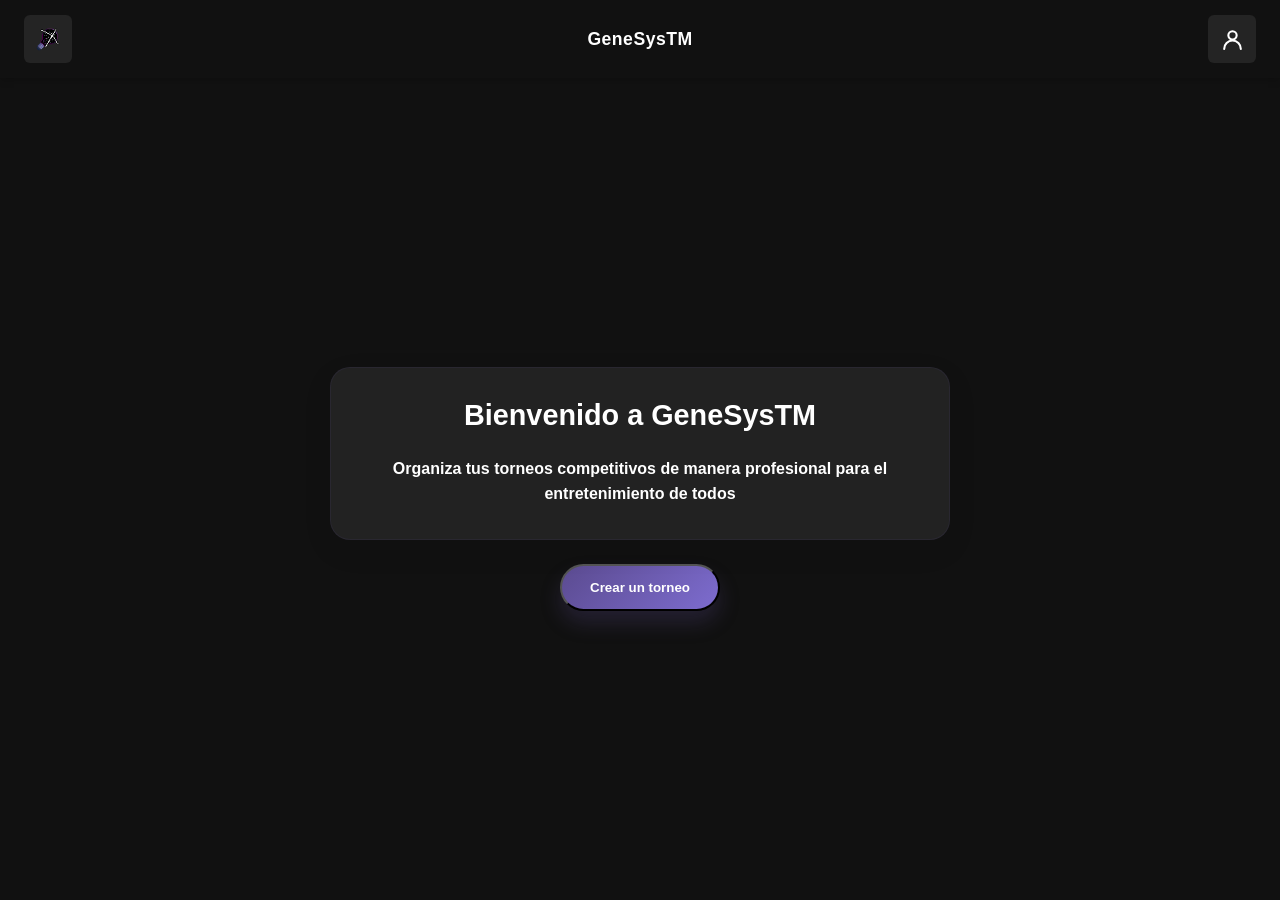
==== public/index.html @ 756aa8a0 "Reorganizacion de la estructura de archivos" ====
<!DOCTYPE html>
<html lang="es">
    <head>
        <meta charset="UTF-8">
        <meta name="viewport" content="width=device-width, initial-scale=1.0">
        <link rel="stylesheet" href="css/styles.css">
        <link rel="icon" href="assets/bombilla.png" type="image/x-icon">
        <link rel="preconnect" href="https://fonts.googleapis.com">     <!-- La API de la fuente de letra de Jost -->
        <link rel="preconnect" href="https://fonts.gstatic.com" crossorigin>    <!-- La API de la fuente de letra de Jost -->
        <link href="https://fonts.googleapis.com/css2?family=Jost:wght@500&display=swap" rel="stylesheet">  <!-- La API de la fuente de letra de Jost -->
        <title>GeneSys</title>
    </head>
    <body class="modoClaro">
        <header class="site-header">
            <button type="button" id="botonAbrir">
                <img id="imagenBombilla" src="assets/bombilla.png" alt="Abrir menú">
            </button>
            <div class="header-brand">GeneSysTM</div>

            <button type="button" id="botonUsuario" aria-label="Iniciar sesión" title="Iniciar sesión">
                <img src="assets/usuario.svg" alt="" class="iconoUsuario">
            </button>
        </header>
        
        <nav id="miSidebar" class="sidebar" aria-label="Navegación principal">
            <button id="botonCerrar" class="close-btn" aria-label="Cerrar sidebar" title="Cerrar">&times;</button>

            <ul>
                <li><a href="index.html">Inicio</a></li>
                <li><a href="sobreNosotros.html">Sobre nosotros</a></li>
                <li><a href="torneos.html">Torneos</a></li>
            </ul>
            <button type="button" id="botonColor" aria-label="Activar modo oscuro" title="Activar modo oscuro">
                <img id="iconoModo" src="assets/oscuro.png" alt="">
                <span>Modo oscuro</span>
            </button>
                <p>© 2026 GeneSysTM. Todos los derechos reservados.</p>
        </nav>

        <main class="main-content">
            <div class="caja">
                <h1>Bienvenido a GeneSysTM</h1>
                <h5>Organiza tus torneos competitivos de manera profesional para el entretenimiento de todos</h5>
            </div>
            <button class="boton_abrirTorneo">
                <a href="torneos.html" class="abrirTorneo">Crear un torneo</a>
            </button>
        </main>

        <footer>
            <img src="assets/osakapng.png" alt="" class="osaka">
        </footer>
        <script src="js/script.js"></script>
    </body>
</html>
---- public/css/styles.css ----
﻿* {
  margin: 0;
  padding: 0;
  box-sizing: border-box;
}

html {
  min-height: 100%;
}

:root{
  --color-fondo: #111;
  --color-texto: #fff;
  --color-card: #222;
  --color-primario: #5b4b90;
  --color-secundario: #111111;
}

.modoOscuro {
  --color-fondo: #f4f4f4;
  --color-texto: #111;
  --color-card: rgba(255, 255, 255, 0.7);
}

.osaka{
  display: none;
}

.abrirTorneo{
  display: inline-block;
  padding: 12px 24px;
  text-decoration: none; /*Le saca el subrayado*/
  color: black
}

.boton_abrirTorneo{
  color: #5b4b90
}

body {
  margin: 0;
  font-family: sans-serif;
  background: var(--color-fondo);
  color: var(--color-texto);
  display: flex;
  flex-direction: column;
  min-height: 100vh;
  transition: background-color 0.55s ease, color 0.55s ease;
}

.site-header {
  position: sticky;
  top: 0;
  z-index: 50;
  width: 100%;
  height: 68px;
  background-color: #111111;
  color: #fff;
  display: flex;
  align-items: center;
  justify-content: space-between;
  padding: 0 16px;
  box-shadow: 0 2px 8px rgba(0, 0, 0, 0.2);
}

.header-brand {
  flex: 1;
  display: flex;
  justify-content: center;
  align-items: center;
  font-weight: 700;
  letter-spacing: 0.5px;
}

#botonAbrir {
  position: static;
  z-index: 10;
  background-color: rgba(255, 255, 255, 0.08);
  border: none;
  border-radius: 6px;
  width: 44px;
  height: 44px;
  display: inline-flex;
  align-items: center;
  justify-content: center;
  cursor: pointer;
}

#botonAbrir img {
  width: 24px;
  height: 24px;
  display: block;
}

#botonUsuario {
  background-color: rgba(255, 255, 255, 0.08);
  border: none;
  border-radius: 6px;
  width: 44px;
  height: 44px;
  display: inline-flex;
  align-items: center;
  justify-content: center;
  cursor: pointer;
}

#botonUsuario:hover,
#botonUsuario:focus-visible,
#botonAbrir:hover,
#botonAbrir:focus-visible {
  background-color: rgba(255, 255, 255, 0.18);
}

.iconoUsuario {
  width: 25px;
  height: 25px;
  display: block;
}

.sidebar {
  position: fixed;
  top: 68px;
  left: -260px;
  width: 250px;
  height: calc(100vh - 68px);
  background-color: #111111;
  color: #fff;
  padding: 20px 16px;
  transition: left 0.3s ease;
  z-index: 40;
  display: flex;
  flex-direction: column;
}

.sidebar.activo {
  left: 0;
}

.sidebar ul {
  list-style: none;
  display: flex;
  flex-direction: column;
  gap: 8px;
  margin-top: 20px;
}

.sidebar ul li a {
  display: block;
  color: #fff;
  text-decoration: none;
  padding: 10px 12px;
  border-radius: 6px;
  font-size: 0.95rem;
}

.sidebar ul li a:hover {
  background-color: rgba(255, 255, 255, 0.08);
}

#botonColor {
  display: flex;
  align-items: center;
  gap: 10px;
  width: 100%;
  margin-top: 16px;
  padding: 10px 12px;
  background: transparent;
  border: none;
  border-radius: 6px;
  color: #fff;
  font: inherit;
  text-align: left;
  cursor: pointer;
}

#botonColor:hover,
#botonColor:focus-visible {
  background-color: rgba(255, 255, 255, 0.08);
}

#iconoModo {
  width: 22px;
  height: 22px;
  object-fit: contain;
}

#iconoModo.cambioModo {
  animation: giroModo 0.55s cubic-bezier(0.4, 0, 0.2, 1);
}

@keyframes giroModo {
  0% {
    transform: rotate(0deg) scale(1);
  }
  50% {
    transform: rotate(180deg) scale(1.25);
  }
  100% {
    transform: rotate(360deg) scale(1);
  }
}

@media (prefers-reduced-motion: reduce) {
  body,
  .main-content,
  .caja,
  .caja h5 {
    transition-duration: 0.01ms;
  }

  #iconoModo.cambioModo {
    animation: none;
  }
}

.sidebar .close-btn {
  position: absolute;
  top: 12px;
  right: 16px;
  background: none;
  border: none;
  color: #fff;
  font-size: 2rem;
  cursor: pointer;
}

.sidebar p {
  margin-top: auto;
  font-size: 0.8rem;
  line-height: 1.5;
  color: rgba(255, 255, 255, 0.8);
}

.main-content {
  display: flex;
  flex-direction: column;
  align-items: center;
  justify-content: center;
  gap: 24px;
  padding: 20px;
  background-color: transparent;
  color: var(--color-texto);
  min-height: calc(100vh - 68px);
  width: min(90%, 900px);
  margin: 0 auto;
  text-align: center;
  transition: color 0.55s ease;
}

.main-content h1 {
  font-size: clamp(2rem, 4vw, 3.2rem);
  margin-bottom: 12px;
  line-height: 1.1;
  font-weight: 800;
}

.caja {
  display: flex;
  flex-direction: column;
  align-items: center;
  gap: 12px;
  width: min(100%, 620px);
  padding: 32px 24px;
  background: var(--color-card);
  border: 1px solid rgba(91, 75, 144, 0.12);
  border-radius: 20px;
  box-shadow: 0 10px 30px rgba(17, 17, 17, 0.08);
  backdrop-filter: blur(8px);
  transition: background-color 0.55s ease, color 0.55s ease, box-shadow 0.55s ease, border-color 0.55s ease;
}

.caja h5 {
  max-width: 520px;
  line-height: 1.6;
  font-size: 1rem;
  color: var(--color-texto);
  transition: color 0.55s ease;
}

.boton_abrirTorneo {
  display: inline-flex;
  align-items: center;
  justify-content: center;
  background: linear-gradient(135deg, var(--color-primario), #7d6ccf);
  border-radius: 1000px;
  padding: 0;
  box-shadow: 0 12px 20px rgba(91, 75, 144, 0.25);
  transition: transform 0.2s ease, box-shadow 0.2s ease;
}

.boton_abrirTorneo:hover {
  transform: translateY(-2px);
  box-shadow: 0 16px 26px rgba(91, 75, 144, 0.3);
}

.abrirTorneo {
  display: inline-block;
  padding: 14px 28px;
  text-decoration: none;
  color: white;
  font-weight: 700;
}

@media (min-width: 768px) {
  .site-header {
    height: 78px;
    padding: 0 24px;
  }

  .header-brand {
    font-size: 1.1rem;
  }

  #botonAbrir {
    width: 48px;
    height: 48px;
  }

  #botonUsuario {
    width: 48px;
    height: 48px;
  }

  .sidebar {
    top: 78px;
    width: 220px;
    height: calc(100vh - 78px);
  }

  .main-content {
    padding: 30px;
    min-height: calc(100vh - 78px);
  }

  .main-content h1 {
    font-size: 1.8rem;
  }
}

@media (min-width: 1024px) {
  .sidebar {
    width: 260px;
    padding: 24px;
  }

  .sidebar ul li a {
    font-size: 1rem;
  }

  .main-content {
    padding: 40px;
  }
}
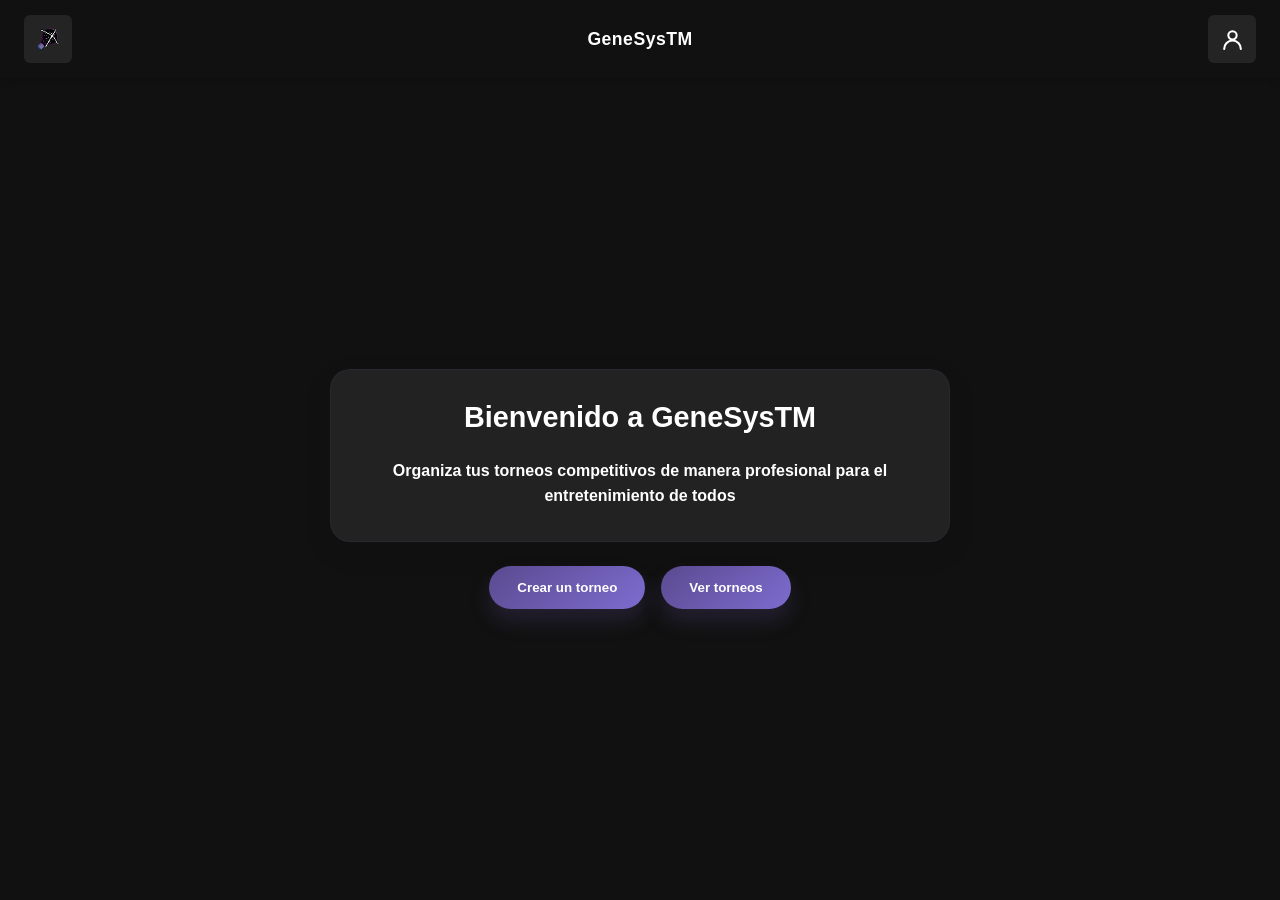
==== commit 5dea3624: "Boton ver torneos" ====
--- a/public/index.html
+++ b/public/index.html
@@ -4,13 +4,14 @@
         <meta charset="UTF-8">
         <meta name="viewport" content="width=device-width, initial-scale=1.0">
         <link rel="stylesheet" href="css/styles.css">
+        <link rel="stylesheet" href="css/header.css">
         <link rel="icon" href="assets/bombilla.png" type="image/x-icon">
         <link rel="preconnect" href="https://fonts.googleapis.com">     <!-- La API de la fuente de letra de Jost -->
         <link rel="preconnect" href="https://fonts.gstatic.com" crossorigin>    <!-- La API de la fuente de letra de Jost -->
         <link href="https://fonts.googleapis.com/css2?family=Jost:wght@500&display=swap" rel="stylesheet">  <!-- La API de la fuente de letra de Jost -->
         <title>GeneSys</title>
     </head>
-    <body class="modoClaro">
+    <body>
         <header class="site-header">
             <button type="button" id="botonAbrir">
                 <img id="imagenBombilla" src="assets/bombilla.png" alt="Abrir menú">
@@ -30,9 +31,10 @@
                 <li><a href="sobreNosotros.html">Sobre nosotros</a></li>
                 <li><a href="torneos.html">Torneos</a></li>
             </ul>
-            <button type="button" id="botonColor" aria-label="Activar modo oscuro" title="Activar modo oscuro">
-                <img id="iconoModo" src="assets/oscuro.png" alt="">
-                <span>Modo oscuro</span>
+            
+            <button type="button" id="botonColor" aria-label="Activar modo claro" title="Activar modo claro">
+                <img id="iconoModo" src="assets/claro.png" alt="">
+                <span>Modo claro</span>
             </button>
                 <p>© 2026 GeneSysTM. Todos los derechos reservados.</p>
         </nav>
@@ -42,9 +44,15 @@
                 <h1>Bienvenido a GeneSysTM</h1>
                 <h5>Organiza tus torneos competitivos de manera profesional para el entretenimiento de todos</h5>
             </div>
-            <button class="boton_abrirTorneo">
-                <a href="torneos.html" class="abrirTorneo">Crear un torneo</a>
-            </button>
+            <div class="acciones-torneo">
+                <button class="boton_abrirTorneo">
+                    <a href="torneos.html" class="abrirTorneo">Crear un torneo</a>
+                </button>
+                <button class="boton_verTorneo">
+                    <a href="php/ver_torneos.php" class="verTorneo">Ver torneos</a>
+                </button>
+            </div>
+
         </main>
 
         <footer>
--- a/public/css/styles.css
+++ b/public/css/styles.css
@@ -16,7 +16,7 @@
   --color-secundario: #111111;
 }
 
-.modoOscuro {
+.modoClaro {
   --color-fondo: #f4f4f4;
   --color-texto: #111;
   --color-card: rgba(255, 255, 255, 0.7);
@@ -26,20 +26,9 @@
   display: none;
 }
 
-.abrirTorneo{
-  display: inline-block;
-  padding: 12px 24px;
-  text-decoration: none; /*Le saca el subrayado*/
-  color: black
-}
-
-.boton_abrirTorneo{
-  color: #5b4b90
-}
-
 body {
   margin: 0;
-  font-family: sans-serif;
+  font-family: "Jost", sans-serif;
   background: var(--color-fondo);
   color: var(--color-texto);
   display: flex;
@@ -117,67 +106,6 @@
   display: block;
 }
 
-.sidebar {
-  position: fixed;
-  top: 68px;
-  left: -260px;
-  width: 250px;
-  height: calc(100vh - 68px);
-  background-color: #111111;
-  color: #fff;
-  padding: 20px 16px;
-  transition: left 0.3s ease;
-  z-index: 40;
-  display: flex;
-  flex-direction: column;
-}
-
-.sidebar.activo {
-  left: 0;
-}
-
-.sidebar ul {
-  list-style: none;
-  display: flex;
-  flex-direction: column;
-  gap: 8px;
-  margin-top: 20px;
-}
-
-.sidebar ul li a {
-  display: block;
-  color: #fff;
-  text-decoration: none;
-  padding: 10px 12px;
-  border-radius: 6px;
-  font-size: 0.95rem;
-}
-
-.sidebar ul li a:hover {
-  background-color: rgba(255, 255, 255, 0.08);
-}
-
-#botonColor {
-  display: flex;
-  align-items: center;
-  gap: 10px;
-  width: 100%;
-  margin-top: 16px;
-  padding: 10px 12px;
-  background: transparent;
-  border: none;
-  border-radius: 6px;
-  color: #fff;
-  font: inherit;
-  text-align: left;
-  cursor: pointer;
-}
-
-#botonColor:hover,
-#botonColor:focus-visible {
-  background-color: rgba(255, 255, 255, 0.08);
-}
-
 #iconoModo {
   width: 22px;
   height: 22px;
@@ -211,24 +139,6 @@
   #iconoModo.cambioModo {
     animation: none;
   }
-}
-
-.sidebar .close-btn {
-  position: absolute;
-  top: 12px;
-  right: 16px;
-  background: none;
-  border: none;
-  color: #fff;
-  font-size: 2rem;
-  cursor: pointer;
-}
-
-.sidebar p {
-  margin-top: auto;
-  font-size: 0.8rem;
-  line-height: 1.5;
-  color: rgba(255, 255, 255, 0.8);
 }
 
 .main-content {
@@ -277,23 +187,34 @@
   transition: color 0.55s ease;
 }
 
-.boton_abrirTorneo {
+.acciones-torneo {
+  display: flex;
+  align-items: center;
+  justify-content: center;
+  gap: 16px;
+}
+
+.boton_abrirTorneo,
+.boton_verTorneo {
   display: inline-flex;
   align-items: center;
   justify-content: center;
   background: linear-gradient(135deg, var(--color-primario), #7d6ccf);
+  border: 0;
   border-radius: 1000px;
   padding: 0;
   box-shadow: 0 12px 20px rgba(91, 75, 144, 0.25);
   transition: transform 0.2s ease, box-shadow 0.2s ease;
 }
 
-.boton_abrirTorneo:hover {
+.boton_abrirTorneo:hover,
+.boton_verTorneo:hover {
   transform: translateY(-2px);
   box-shadow: 0 16px 26px rgba(91, 75, 144, 0.3);
 }
 
-.abrirTorneo {
+.abrirTorneo,
+.verTorneo {
   display: inline-block;
   padding: 14px 28px;
   text-decoration: none;
@@ -321,12 +242,6 @@
     height: 48px;
   }
 
-  .sidebar {
-    top: 78px;
-    width: 220px;
-    height: calc(100vh - 78px);
-  }
-
   .main-content {
     padding: 30px;
     min-height: calc(100vh - 78px);
@@ -338,15 +253,6 @@
 }
 
 @media (min-width: 1024px) {
-  .sidebar {
-    width: 260px;
-    padding: 24px;
-  }
-
-  .sidebar ul li a {
-    font-size: 1rem;
-  }
-
   .main-content {
     padding: 40px;
   }
--- a/public/css/header.css
+++ b/public/css/header.css
@@ -0,0 +1,243 @@
+.site-header {
+  position: sticky;
+  top: 0;
+  z-index: 50;
+  display: flex;
+  align-items: center;
+  justify-content: space-between;
+  width: 100%;
+  height: 68px;
+  padding: 0 16px;
+  color: #fff;
+  background-color: rgba(0, 0, 0, 0);
+  box-shadow: 0 2px 8px rgba(0, 0, 0, 0.2);
+}
+
+.header-brand {
+  display: flex;
+  flex: 1;
+  align-items: center;
+  justify-content: center;
+  font-weight: 700;
+  letter-spacing: 0.5px;
+}
+
+#botonAbrir,
+#botonUsuario {
+  position: static;
+  display: inline-flex;
+  align-items: center;
+  justify-content: center;
+  width: 44px;
+  height: 44px;
+  padding: 0;
+  border: none;
+  border-radius: 6px;
+  background-color: rgba(255, 255, 255, 0.08);
+  cursor: pointer;
+}
+
+#botonAbrir img {
+  display: block;
+  width: 24px;
+  height: 24px;
+}
+
+#botonUsuario img {
+  display: block;
+  width: 25px;
+  height: 25px;
+}
+
+#botonUsuario:hover,
+#botonUsuario:focus-visible,
+#botonAbrir:hover,
+#botonAbrir:focus-visible {
+  background-color: rgba(255, 255, 255, 0.18);
+}
+
+.sidebar {
+  position: fixed;
+  top: 68px;
+  left: -260px;
+  z-index: 40;
+  display: flex;
+  flex-direction: column;
+  width: 250px;
+  height: calc(100vh - 68px);
+  padding: 20px 16px;
+  color: #fff;
+  background-color: #111;
+  transition: left 0.3s ease;
+}
+
+.sidebar.activo {
+  left: 0;
+}
+
+.sidebar ul {
+  display: flex;
+  flex-direction: column;
+  gap: 8px;
+  margin: 20px 0 0;
+  padding: 0;
+  list-style: none;
+}
+
+.sidebar ul li a {
+  display: block;
+  padding: 10px 12px;
+  color: #fff;
+  font-size: 0.95rem;
+  text-decoration: none;
+  border-radius: 6px;
+}
+
+.sidebar ul li a:hover,
+.sidebar ul li a:focus-visible,
+#botonColor:hover,
+#botonColor:focus-visible {
+  background-color: rgba(255, 255, 255, 0.08);
+}
+
+.sidebar .close-btn {
+  position: absolute;
+  top: 12px;
+  right: 16px;
+  color: #fff;
+  font-size: 2rem;
+  border: 0;
+  background: none;
+  cursor: pointer;
+}
+
+#botonColor {
+  display: flex;
+  align-items: center;
+  gap: 10px;
+  width: 100%;
+  margin-top: 16px;
+  padding: 10px 12px;
+  color: #fff;
+  font: inherit;
+  text-align: left;
+  border: none;
+  border-radius: 6px;
+  background: transparent;
+  cursor: pointer;
+}
+
+.sidebar p {
+  margin-top: auto;
+  color: rgba(255, 255, 255, 0.8);
+  font-size: 0.8rem;
+  line-height: 1.5;
+}
+
+#iconoModo {
+  width: 22px;
+  height: 22px;
+  object-fit: contain;
+}
+
+#iconoModo.cambioModo {
+  animation: giroModo 0.55s cubic-bezier(0.4, 0, 0.2, 1);
+}
+
+@keyframes giroModo {
+  0% {
+    transform: rotate(0deg) scale(1);
+  }
+  50% {
+    transform: rotate(180deg) scale(1.25);
+  }
+  100% {
+    transform: rotate(360deg) scale(1);
+  }
+}
+
+@media (min-width: 768px) {
+  .site-header {
+    height: 78px;
+    padding: 0 24px;
+  }
+
+  .header-brand {
+    font-size: 1.1rem;
+  }
+
+  #botonAbrir,
+  #botonUsuario {
+    width: 48px;
+    height: 48px;
+  }
+
+  .sidebar {
+    top: 78px;
+    width: 220px;
+    height: calc(100vh - 78px);
+  }
+
+  .gestor-torneos {
+    min-height: calc(100vh - 78px);
+  }
+}
+
+@media (min-width: 1024px) {
+  .sidebar {
+    width: 260px;
+    padding: 24px;
+  }
+
+  .sidebar ul li a {
+    font-size: 1rem;
+  }
+}
+
+body.modoClaro .site-header {
+  color: #252331;
+  background-color: rgba(255, 255, 255, 0.88);
+  box-shadow: 0 2px 8px rgba(37, 28, 67, 0.12);
+}
+
+body.modoClaro #botonAbrir,
+body.modoClaro #botonUsuario {
+  background-color: rgba(91, 75, 144, 0.1);
+}
+
+body.modoClaro #botonUsuario:hover,
+body.modoClaro #botonUsuario:focus-visible,
+body.modoClaro #botonAbrir:hover,
+body.modoClaro #botonAbrir:focus-visible {
+  background-color: rgba(91, 75, 144, 0.2);
+}
+
+body.modoClaro .sidebar {
+  color: #252331;
+  background-color: #fff;
+  border-right: 1px solid rgba(45, 36, 72, 0.16);
+  box-shadow: 8px 0 24px rgba(37, 28, 67, 0.1);
+}
+
+body.modoClaro .sidebar ul li a,
+body.modoClaro .sidebar .close-btn,
+body.modoClaro #botonColor {
+  color: #252331;
+}
+
+body.modoClaro .sidebar ul li a:hover,
+body.modoClaro .sidebar ul li a:focus-visible,
+body.modoClaro #botonColor:hover,
+body.modoClaro #botonColor:focus-visible {
+  background-color: rgba(91, 75, 144, 0.1);
+}
+
+body.modoClaro .sidebar p {
+  color: rgba(37, 35, 49, 0.72);
+}
+
+@media (prefers-reduced-motion: reduce) {
+  #iconoModo.cambioModo {
+    animation: none;
+  }
+}
